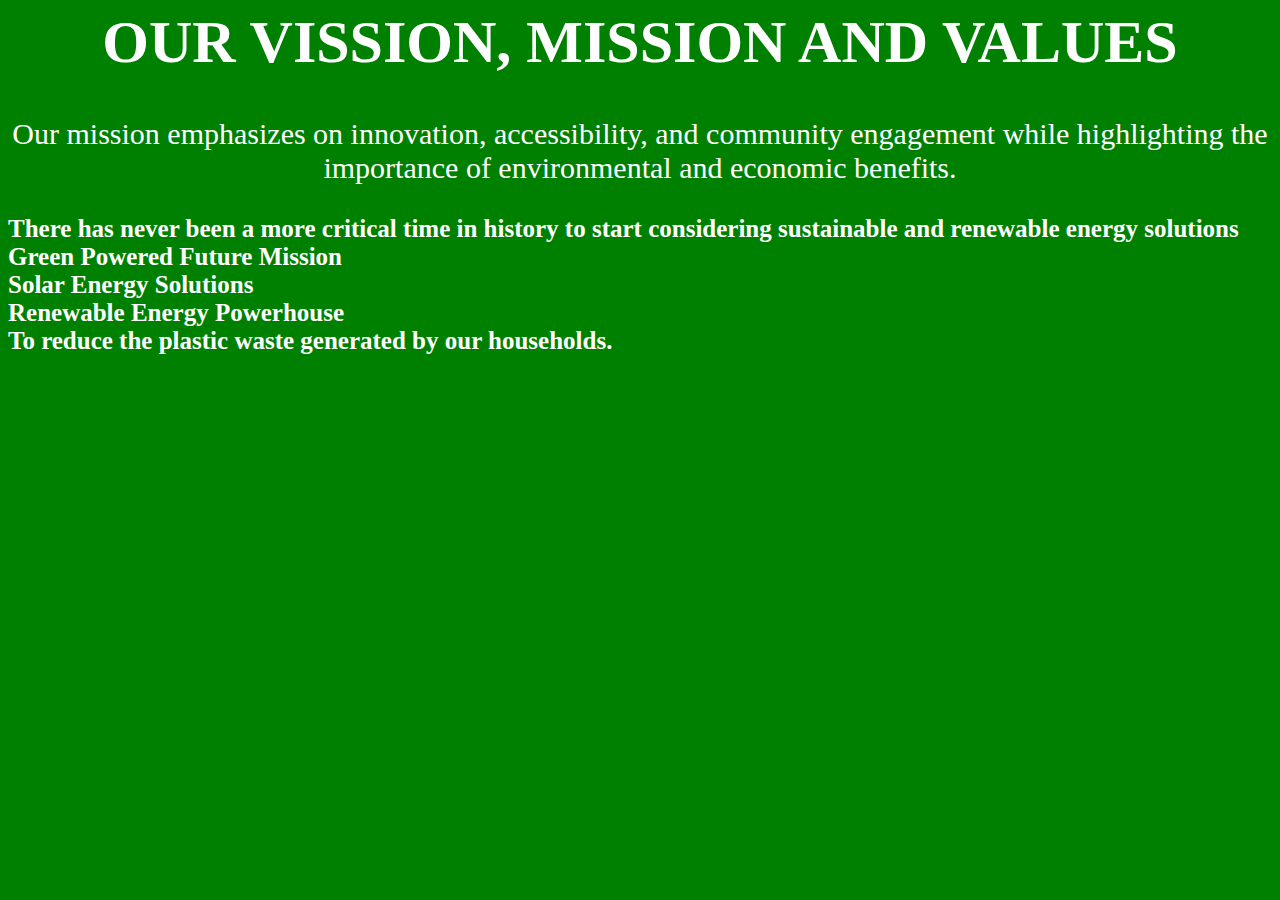
==== mission.html @ 4a7b0a78 "mission.html" ====
<DOCTYPE html>
<html lang="en">
<head>
    <meta charset="UTF-8">
    <meta name="viewport" content="width=device-width, initial-scale=1.0">
    <title>Document</title>
    <script><link href="https://cdn.jsdelivr.net/npm/bootstrap@5.3.3/dist/css/bootstrap.min.css" rel="stylesheet" integrity="sha384-QWTKZyjpPEjISv5WaRU9OFeRpok6YctnYmDr5pNlyT2bRjXh0JMhjY6hW+ALEwIH" crossorigin="anonymous"></link></script>
</head>
<body style="background-color: rgb(0, 128, 0);">
    <h1 style="text-align:center; font-size:60px; color: white;">OUR VISSION, MISSION AND VALUES</h1>

    <P style="text-align:center; font-size:30px;  color: white;">Our mission emphasizes on innovation, accessibility, and community engagement while highlighting the importance of environmental and economic benefits.<P><h2>
        
        <p style="font-size:25px;  color: rgb(255, 255, 255);">There has never been a more critical time in history to start considering sustainable and renewable energy solutions<br>Green Powered Future Mission<br>Solar Energy Solutions<br>Renewable Energy Powerhouse<br>To reduce the plastic waste generated by our households.<p>
           <!--<div class="card" style="width: 18rem;">
  <img src="..." class="card-img-top" alt="...">
  <div class="card-body">
    <h5 class="card-title">Card title</h5>
    <p class="card-text">Some quick example text to build on the card title and make up the bulk of the card's content.</p>
    <a href="#" class="btn btn-danger">Go somewhere</a>

  </div>
</div>
<div class="card" style="width: 18rem;">
  <img src="..." class="card-img-top" alt="...">
  <div class="card-body">
    <p class="card-text">Some quick example text to build on the card title and make up the bulk of the card's content.</p>
  </div>
</div>-->
</body>
</html>
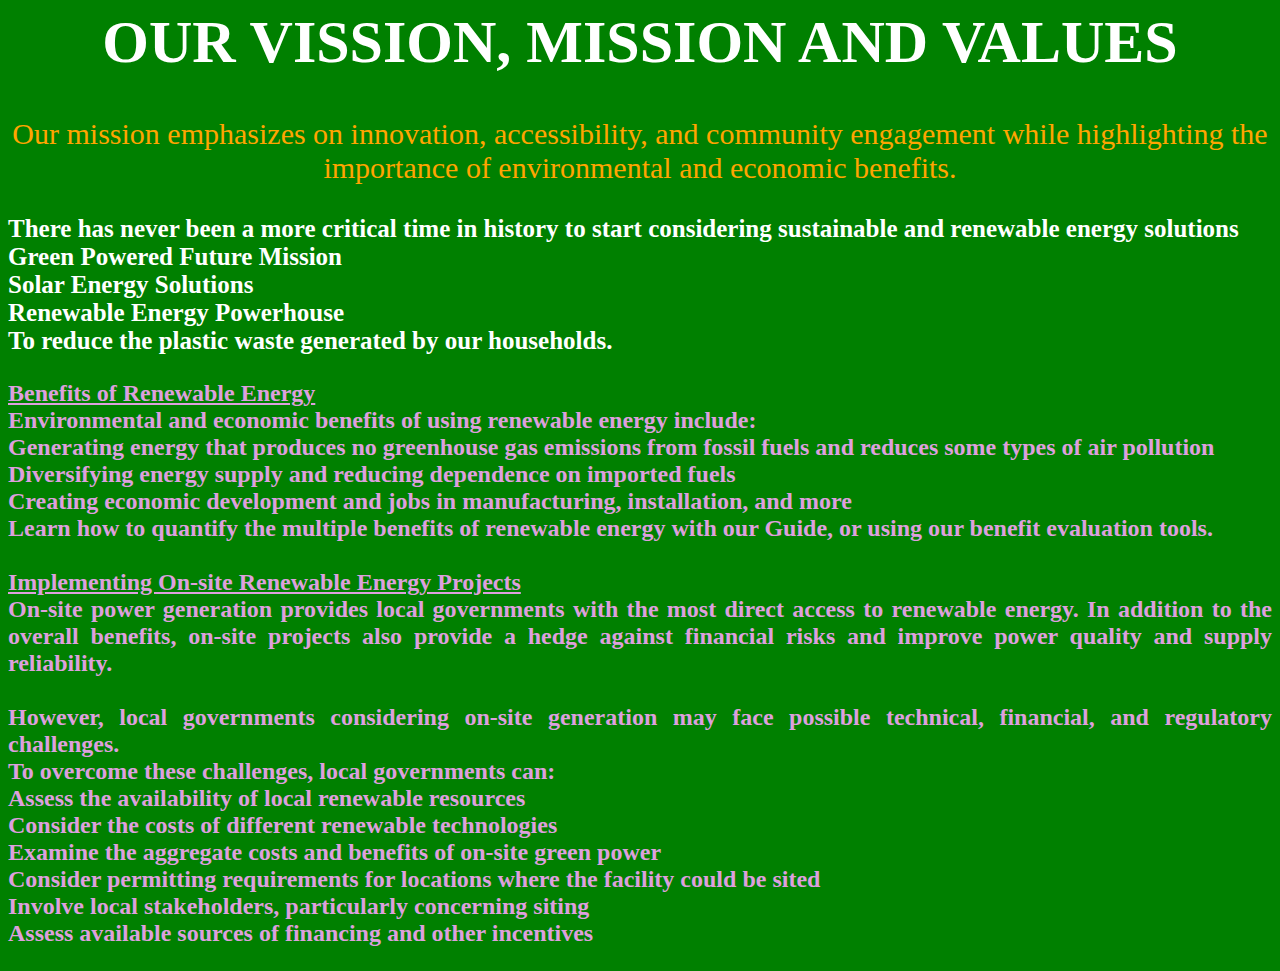
==== commit 4c45f169: "Update mission.html" ====
--- a/mission.html
+++ b/mission.html
@@ -9,23 +9,27 @@
 <body style="background-color: rgb(0, 128, 0);">
     <h1 style="text-align:center; font-size:60px; color: white;">OUR VISSION, MISSION AND VALUES</h1>
 
-    <P style="text-align:center; font-size:30px;  color: white;">Our mission emphasizes on innovation, accessibility, and community engagement while highlighting the importance of environmental and economic benefits.<P><h2>
+    <P style="text-align:center; font-size:30px;  color: orange;">Our mission emphasizes on innovation, accessibility, and community engagement while highlighting the importance of environmental and economic benefits.<P><h2>
         
         <p style="font-size:25px;  color: rgb(255, 255, 255);">There has never been a more critical time in history to start considering sustainable and renewable energy solutions<br>Green Powered Future Mission<br>Solar Energy Solutions<br>Renewable Energy Powerhouse<br>To reduce the plastic waste generated by our households.<p>
-           <!--<div class="card" style="width: 18rem;">
-  <img src="..." class="card-img-top" alt="...">
-  <div class="card-body">
-    <h5 class="card-title">Card title</h5>
-    <p class="card-text">Some quick example text to build on the card title and make up the bulk of the card's content.</p>
-    <a href="#" class="btn btn-danger">Go somewhere</a>
-
-  </div>
-</div>
-<div class="card" style="width: 18rem;">
-  <img src="..." class="card-img-top" alt="...">
-  <div class="card-body">
-    <p class="card-text">Some quick example text to build on the card title and make up the bulk of the card's content.</p>
-  </div>
-</div>-->
+          <p style="text-align:justify;color:plum;"><b><u>Benefits of Renewable Energy</b></u><br>
+                    Environmental and economic benefits of using renewable energy include:<br>
+                    
+                    Generating energy that produces no greenhouse gas emissions from fossil fuels and reduces some types of air pollution<br>
+                    Diversifying energy supply and reducing dependence on imported fuels<br>
+                    Creating economic development and jobs in manufacturing, installation, and more<br>
+                    Learn how to quantify the multiple benefits of renewable energy with our Guide, or using our benefit evaluation tools.<br><br>
+                    
+                    <b><u>Implementing On-site Renewable Energy Projects</u></b><br>
+                    On-site power generation provides local governments with the most direct access to renewable energy. In addition to the overall benefits, on-site projects also provide a hedge against financial risks and improve power quality and supply reliability.<br><br>
+                    
+                    However, local governments considering on-site generation may face possible technical, financial, and regulatory challenges. <br>To overcome these challenges, local governments can:<br>
+                    
+                    Assess the availability of local renewable resources<br>
+                    Consider the costs of different renewable technologies<br>
+                    Examine the aggregate costs and benefits of on-site green power<br>
+                    Consider permitting requirements for locations where the facility could be sited<br>
+                    Involve local stakeholders, particularly concerning siting<br>
+                    Assess available sources of financing and other incentives</p>
 </body>
 </html>
